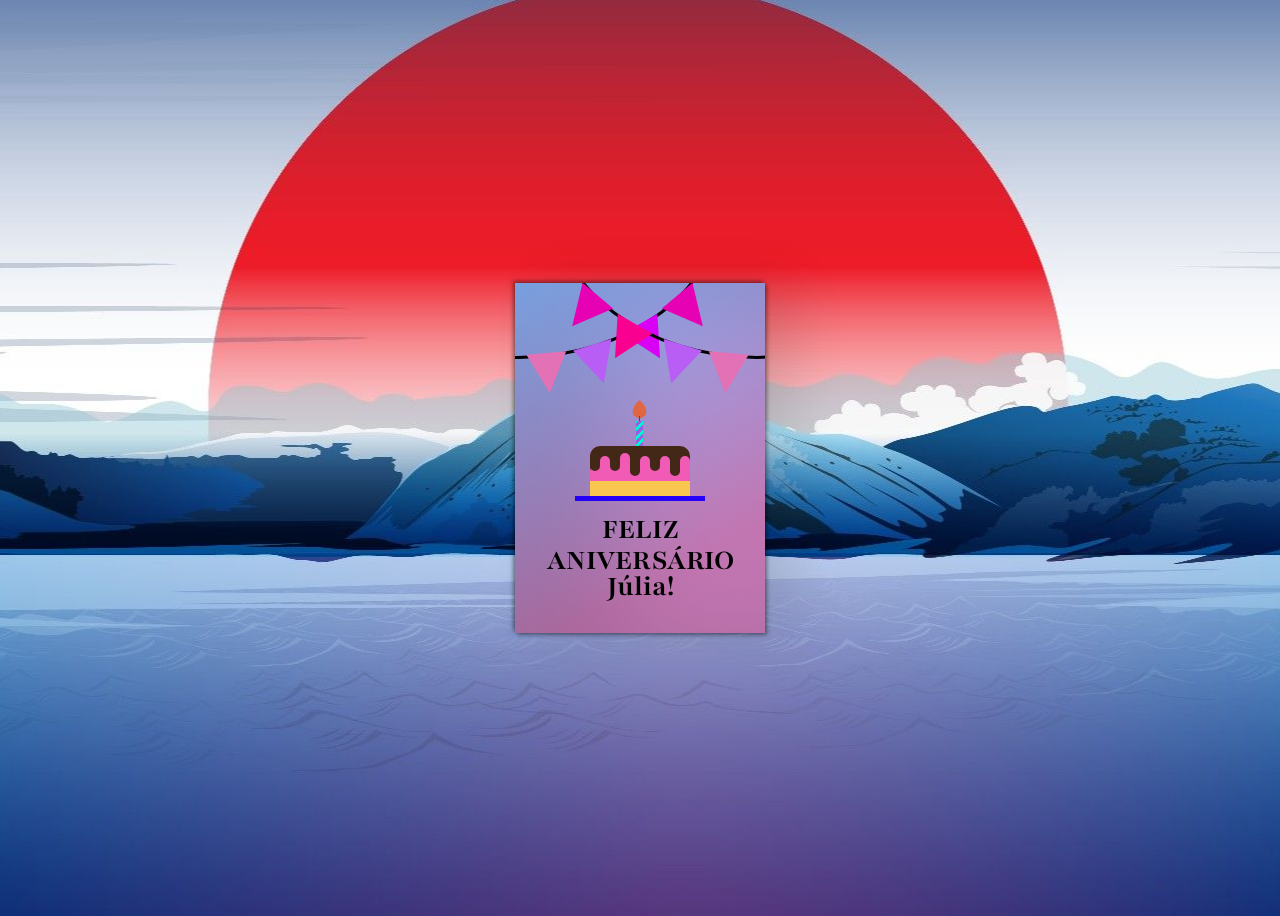
==== feliz_aniversario/Index.html @ 341fcd6a "New's" ====
<!DOCTYPE html>
<html lang="en">
  <head>
    <meta charset="UTF-8" />
    <meta http-equiv="X-UA-Compatible" content="IE=edge" />
    <meta name="viewport" content="width=device-width, initial-scale=1.0" />
    <link rel="stylesheet" href="./style.css" />
    <link rel="shortcut icon" href="./feliz_aniversario/ico/berserk.ico" type="image/x-icon">
    <link rel="preconnect" href="https://fonts.googleapis.com">
    <link rel="preconnect" href="https://fonts.gstatic.com" crossorigin>
    <link href="https://fonts.googleapis.com/css2?family=Playfair:wght@400;500;600;700&display=swap" rel="stylesheet">    
    <title>Feliz Aniversário</title>
  </head>
  <body>
    <div class="birthdayCard">
      <div class="cardFront">
        <div class="front-text">
          
            <h3 class="happy">FELIZ</h3>
            <h2 class="bday">ANIVERSÁRIO</h2>
            <h3 class="toyou">Júlia!</h3>
          
        </div>
        <div class="wrap-deco">
          <div class="decorations"></div>
          <div class="decorationsTwo"></div>
        </div>
        <div class="wrap-decoTwo">
          <div class="decorations"></div>
          <div class="decorationsThree"></div>
        </div>
        <div class="plate">
          <div class="cake"></div>
          <div class="flame"></div>
        </div>
      </div>
      <div class="cardInside">
        <div class="inside-text">
          
            <h3 class="happy">Feliz</h3>
            <h2 class="bday">ANIVERSÁRIO</h2>
            <h3 class="toyou">Júlia!</h3>
          
        </div>
        <div class="wishes">
          <p></p>
          <p class="text">
            Feliz Aniversário! Que seu dia seja repleto de alegria, amor e
            muitas realizações. Desejo que cada momento seja especial e que
            todos os seus sonhos se tornem realidade. Parabéns!
          </p>
          <p>🐱‍👤</p>
        </div>
      </div>
    </div>
  </body>
</html>
---- feliz_aniversario/style.css ----
body {
    height: 100vh;
    background-image: url(./assets/image/background.jpg);
    background-repeat: no-repeat;
    background-size:auto;
    background-position: center;
    display: flex;
    align-items: center;
    justify-content: center;
    background-color: rgba(192, 155, 196, 0.658);
}


/*Create the card container*/
.birthdayCard {
    position: relative;
    width: 250px;
    height: 350px;
    cursor: pointer;
    transform-style: preserve-3d;
    transform: perspective(2500px);
    transition: 4s;
    box-shadow: 2px 2px 4px rgba(0, 0, 0, 0.4), -2px -2px 4px rgba(0, 0, 0, 0.4);
}


.birthdayCard:hover {
    transform: perspective(2500px) rotate(5deg);
    box-shadow: inset 100px 20px 100px rgba(0, 0, 0, .15), 0 10px 100px rgba(0, 0, 0, 0.3);
}

.birthdayCard:hover .cardFront {
    transform: rotateY(-160deg);
}

.birthdayCard:hover .front-text {
    display: none;
}

.birthdayCard:hover .wrap-deco {
    display: none;
}


.birthdayCard:hover .wrap-decoTwo {
    display: none;
}

.birthdayCard:hover .plate {
    display: none;
}

/*Parte da frente do cartão*/
/*Style the front of the card*/
.cardFront {
    position: relative;
    background: hsla(313, 38%, 61%, 1);
    background: linear-gradient(120deg, hsla(313, 38%, 61%, 1) 23%, hsla(217, 100%, 77%, 1) 100%);
    background: -moz-linear-gradient(120deg, hsla(313, 38%, 61%, 1) 23%, hsla(217, 100%, 77%, 1) 100%);
    background: -webkit-linear-gradient(120deg, hsla(313, 38%, 61%, 1) 23%, hsla(217, 100%, 77%, 1) 100%);
    filter: progid: DXImageTransform.Microsoft.gradient(startColorstr="#C276B1", endColorstr="#8AB7FF", GradientType=1);
    width: 250px;
    height: 350px;
    overflow: hidden;
    transform-origin: left;
    box-shadow: inset 100px 20px 100px rgba(0, 0, 0, .13), 30px 0 50px rgba(0, 0, 0, 0.1);
    transition: .4s;
}


.happy,
.toyou {
    position: relative;
    font-family: 'Playfair', serif;
    text-align: center;
    backface-visibility: hidden;
    font-size: 30px;
}

.happy {
    top: 198px;
}

.toyou {
    top: 123px;
}

.bday {
    position: relative;
    font-family: 'Playfair', serif;
    font-size: 30px;
    text-align: center;
    top: 163px;
}

.wrap-deco {
    position: absolute;
    top: -230px;
    left: -200px;
}

.decorations {
    position: absolute;
    width: 400px;
    height: 300px;
    border: 3px solid #000000;
    border-radius: 50%;
}



/*trocar as cores das bandeiras*/
.decorations:before,
.decorations:after,
.decorationsTwo:before,
.decorationsTwo:after,
.decorationsThree:before,
.decorationsThree:after {
    content: "";
    position: absolute;
    border-left: 20px solid transparent;
    border-right: 20px solid transparent;
    width: 0;
    height: 0;
}

.decorations:before {
    border-top: 40px solid #e271b5;
    top: 297px;
    left: 210px;
    transform: rotate(-5deg);
}

.decorations:after {
    border-top: 40px solid #b85ef4;
    top: 288px;
    left: 260px;
    transform: rotate(-17deg);
}

.decorationsTwo:before {
    border-top: 40px solid #d800f5;
    top: 268px;
    left: 315px;
    transform: rotate(-30deg);
}

.decorationsTwo:after,
.decorationsThree:after {
    border-top: 40px solid #e602b4;
    top: 238px;
    left: 355px;
    transform: rotate(-40deg);
}

.wrap-decoTwo {
    transform: scaleX(-1);
    position: absolute;
    top: -230px;
    left: 445px;
}

.decorationsThree:before {
    border-top: 40px solid #f90091;
    top: 268px;
    left: 315px;
    transform: rotate(-30deg);
}


.plate {
    position: absolute;
    width: 130px;
    height: 5px;
    background-color: #2500f9;
    left: 60px;
    top: 213px;
}

/*Fim cores bandeiras*/


/*rever as cores do bolo*/
.cake {
    position: absolute;
    overflow: hidden;
    width: 100px;
    height: 50px;
    background-color: #f15bb5;
    border-radius: 10px 10px 0 0;
    top: -50px;
    left: 15px;
    box-shadow: inset 0 -15px #f9c74f, inset 0 15px #432818;
}

.cake:before {
    content: "";
    position: absolute;
    background-color: #432818;
    width: 10px;
    height: 20px;
    top: 5px;
    border-radius: 20px;
    box-shadow: 10px 5px #f15bb5, 20px 0px #432818, 30px 2px #f15bb5, 40px 5px #432818, 50px 5px #f15bb5, 60px 0px #432818, 70px 5px #f15bb5, 80px 5px #432818, 90px 5px #f15bb5;
}

/*Fim cores Bolo*/
.plate:before {
    content: "";
    position: absolute;
    background: repeating-linear-gradient(-45deg, #9b5de5, #9b5de5 3px, #00f5d4 3px, #00f5d4 6px);
    width: 7px;
    height: 25px;
    top: -75px;
    left: 61px;
}

.plate:after {
    content: "";
    position: absolute;
    width: 1px;
    height: 5px;
    background-color: #4d4d4d;
    top: -80px;
    left: 64px;
}


.flame {
    position: absolute;
    background-color: #fb5607;
    border-radius: 80% 0 55% 50% / 55% 0 80% 50%;
    transform: rotate(-45deg);
    width: 15px;
    height: 15px;
    opacity: 0.7;
    top: -93px;
    left: 57px;
}

/*Style the inside part of the card*/
.cardInside {
    position: absolute;
    background: rgba(188, 145, 201, 0.692);
    width: 250px;
    height: 350px;
    z-index: -1;
    left: 0;
    top: 0;
    box-shadow: inset 100px 20px 100px rgba(0, 0, 0, 0.2);
}

.inside-text {
    position: relative;
    top: -160px;
    transform: scale(0.7);
}

.wishes {
    position: relative;
    top: -100px;
    margin: 25px;
}

/*Trocar color Font-family */
.p {
    font-family: 'Playfair', serif;
    font-weight: 700;
    color: #000000;
}
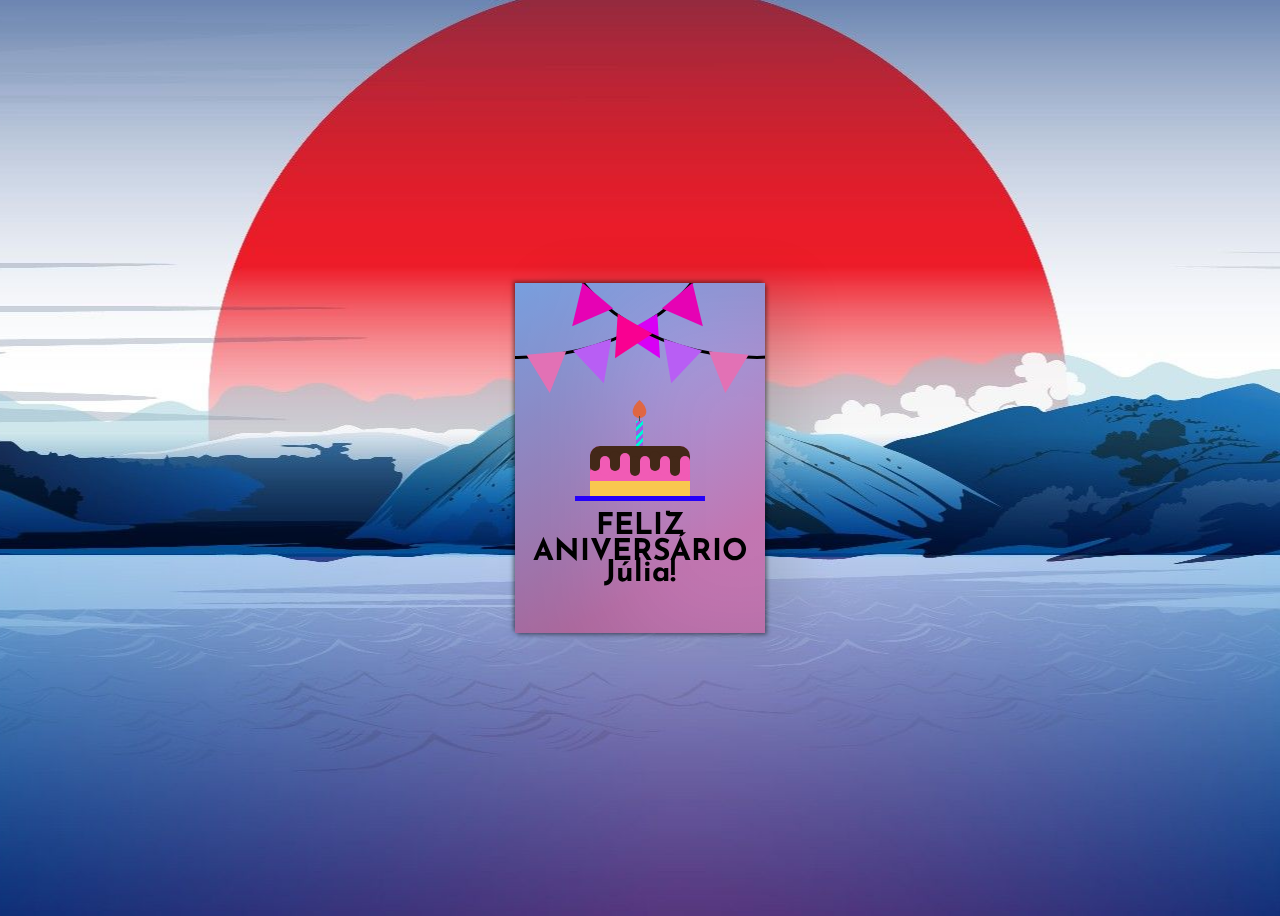
==== commit 7687dbff: "Fonts" ====
--- a/feliz_aniversario/Index.html
+++ b/feliz_aniversario/Index.html
@@ -5,21 +5,26 @@
     <meta http-equiv="X-UA-Compatible" content="IE=edge" />
     <meta name="viewport" content="width=device-width, initial-scale=1.0" />
     <link rel="stylesheet" href="./style.css" />
-    <link rel="shortcut icon" href="./feliz_aniversario/ico/berserk.ico" type="image/x-icon">
-    <link rel="preconnect" href="https://fonts.googleapis.com">
-    <link rel="preconnect" href="https://fonts.gstatic.com" crossorigin>
-    <link href="https://fonts.googleapis.com/css2?family=Playfair:wght@400;500;600;700&display=swap" rel="stylesheet">    
+    <link
+      rel="shortcut icon"
+      href="./feliz_aniversario/ico/berserk.ico"
+      type="image/x-icon"
+    />
+    <link rel="preconnect" href="https://fonts.googleapis.com" />
+    <link rel="preconnect" href="https://fonts.gstatic.com" crossorigin />
+    <link
+      href="https://fonts.googleapis.com/css2?family=Josefin+Sans:wght@300;400;500;600;700&display=swap"
+      rel="stylesheet"
+    />
     <title>Feliz Aniversário</title>
   </head>
   <body>
     <div class="birthdayCard">
       <div class="cardFront">
         <div class="front-text">
-          
-            <h3 class="happy">FELIZ</h3>
-            <h2 class="bday">ANIVERSÁRIO</h2>
-            <h3 class="toyou">Júlia!</h3>
-          
+          <h3 class="happy">FELIZ</h3>
+          <h2 class="bday">ANIVERSÁRIO</h2>
+          <h3 class="toyou">Júlia!</h3>
         </div>
         <div class="wrap-deco">
           <div class="decorations"></div>
@@ -36,11 +41,9 @@
       </div>
       <div class="cardInside">
         <div class="inside-text">
-          
-            <h3 class="happy">Feliz</h3>
-            <h2 class="bday">ANIVERSÁRIO</h2>
-            <h3 class="toyou">Júlia!</h3>
-          
+          <h3 class="happy">Feliz</h3>
+          <h2 class="bday">ANIVERSÁRIO</h2>
+          <h3 class="toyou">Júlia!</h3>
         </div>
         <div class="wishes">
           <p></p>
@@ -54,4 +57,4 @@
       </div>
     </div>
   </body>
-</html>+</html>
--- a/feliz_aniversario/style.css
+++ b/feliz_aniversario/style.css
@@ -71,7 +71,7 @@
 .happy,
 .toyou {
     position: relative;
-    font-family: 'Playfair', serif;
+    font-family: 'Josefin Sans', sans-serif;
     text-align: center;
     backface-visibility: hidden;
     font-size: 30px;
@@ -87,7 +87,7 @@
 
 .bday {
     position: relative;
-    font-family: 'Playfair', serif;
+    font-family: 'Josefin Sans', sans-serif;
     font-size: 30px;
     text-align: center;
     top: 163px;
@@ -264,7 +264,7 @@
 
 /*Trocar color Font-family */
 .p {
-    font-family: 'Playfair', serif;
+    font-family: 'Josefin Sans', sans-serif;
     font-weight: 700;
     color: #000000;
 }